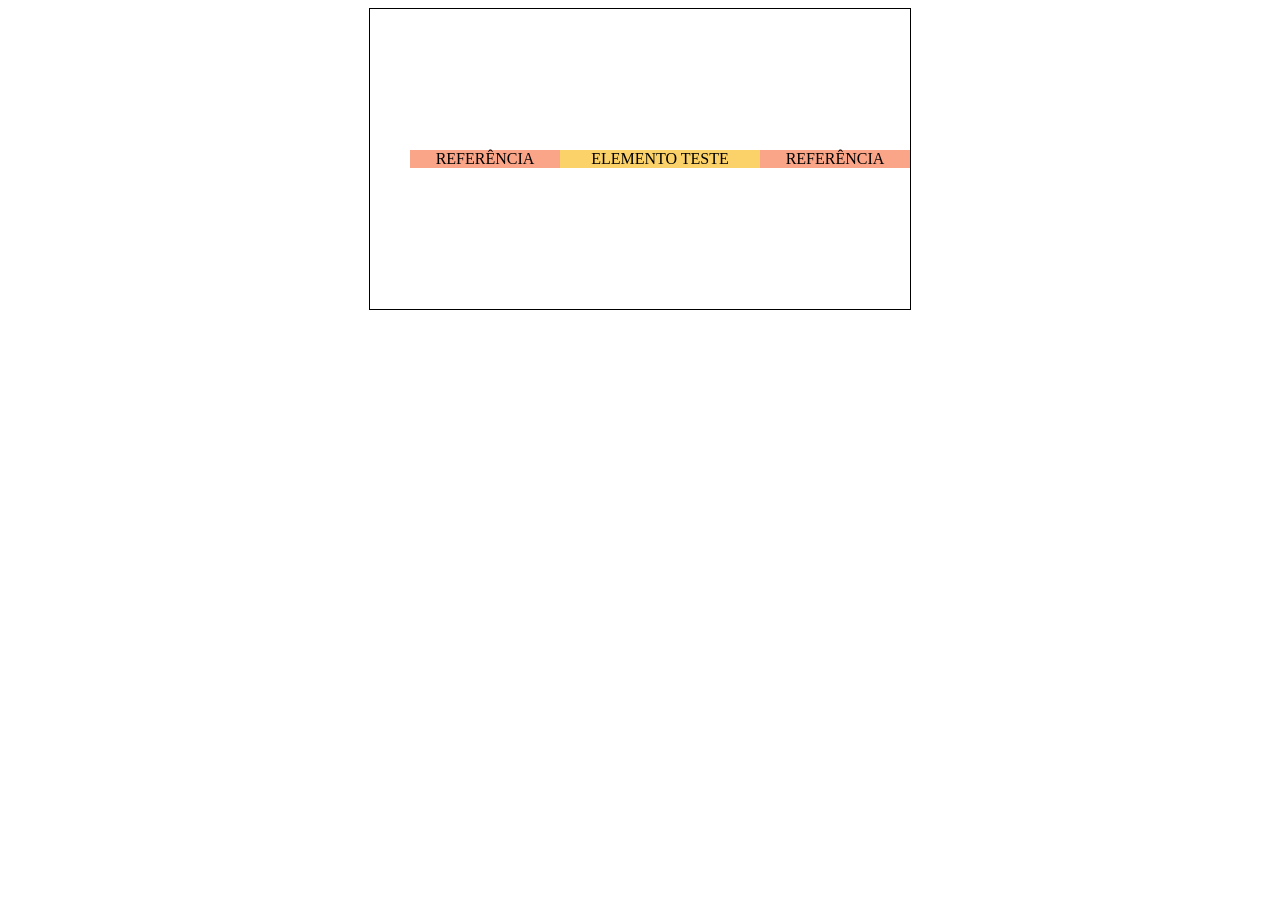
==== 01-Fundamentos/Bloco-06-HTM-e-CSS-Forms-Flexbox-e-Responsivo/Dia-4-CSS--Flexbox-Parte-2/index.html @ 06a26a8a "Adicionado primeiro exercicio dia 6.4" ====
<!DOCTYPE html>
<html lang="pt">
  <head>
    <meta charset="UTF-8">
    <meta name="viewport" content="width=device-width, initial-scale=1.0">
    <title>CSS FLEXBOX - ALIGN SELF</title>
    <style>
      .container {
        border: 1px solid black;
        display: flex;
        height: 300px;
        margin: auto;
        width: 500px;
      }

      .keep {
        align-self: center;
        background-color: #FAA488;
        display: flex;
        justify-content: center;
        width: 150px;
        list-style: none;
      }

      .change {
        /* Altere a propriedade align-self. */
        align-self: center;
        background-color: #FBD26A;
        display: flex;
        justify-content: center;
        width: 200px;
        list-style: none;
      }

    </style>
  </head>
  <body>
    <ul class="container">
      <li class="keep">REFERÊNCIA</li>
      <li class="change">ELEMENTO TESTE</li>
      <li class="keep">REFERÊNCIA</li>
    </ul>
  </body>
</html>
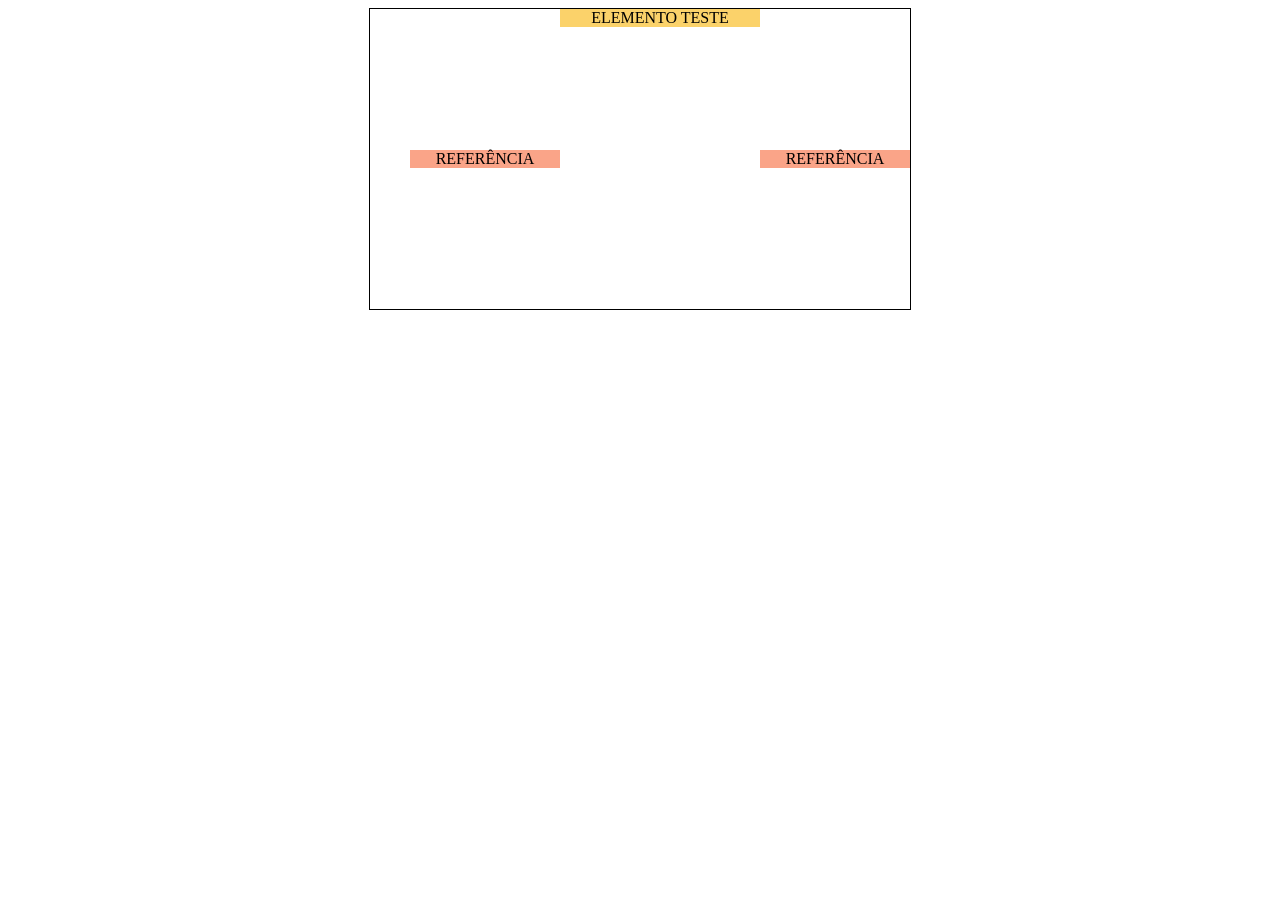
==== commit 72464ba4: "Finalizado primeiro exercicio" ====
--- a/01-Fundamentos/Bloco-06-HTM-e-CSS-Forms-Flexbox-e-Responsivo/Dia-4-CSS--Flexbox-Parte-2/index.html
+++ b/01-Fundamentos/Bloco-06-HTM-e-CSS-Forms-Flexbox-e-Responsivo/Dia-4-CSS--Flexbox-Parte-2/index.html
@@ -20,6 +20,7 @@
         justify-content: center;
         width: 150px;
         list-style: none;
+        align-self:center;
       }
 
       .change {
@@ -30,6 +31,7 @@
         justify-content: center;
         width: 200px;
         list-style: none;
+        align-self: start;
       }
 
     </style>
